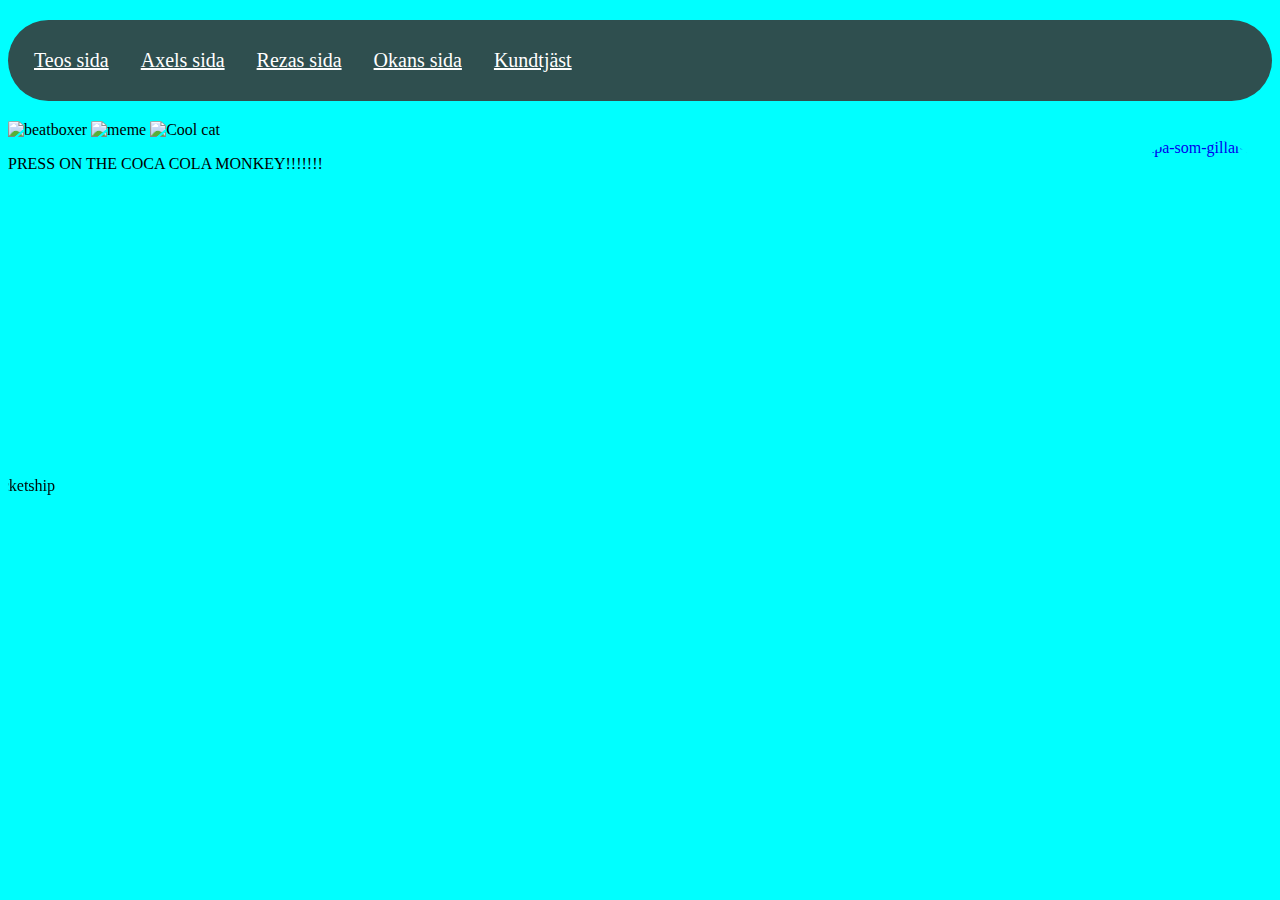
==== index.html @ 8b53c6db "la till en till !" ====
<!DOCTYPE html>
<html lang="en">
<head>
    <meta charset="UTF-8">
    <meta name="viewport" content="width=device-width, initial-scale=1.0">
    <title>Group Sak</title>
    
<style>

    body {
        background-color: aqua;
        margin: 1;
        
        
    }

    ul {
        padding: 15px 10px;

        overflow: hidden;
        list-style-type: none;
        background-color: darkslategray;
        
        text-decoration: none;
         font-size: 20px;
         border-style: none;
        border-radius: 65px 65px 65px 65px;
         
        

  
    }

    li {
        float: left;
    }

    li a {
        color: white;
        padding: 14px 16px;
        display: block;
        text-align: center;
    }

    li a:hover {
        background-color: green;
    }  
    
    img {
        object-fit: cover;
        border-radius: 6%;
        
    }

    .MONKEY {
        height: 338px;
        cursor: pointer;
        border: none;
        background-color: aqua;
        float: right;
        border-radius: 65px 65px 65px;
       
        
    }
 .MONKEY img {

    height: 338px;
    background-color: aqua;
    float: right;
    border-radius: 65px 65px 65px;
    
   

}
</style>
</head>
<body>

    <ul>
        <li><a href="teo.html" >Teos sida</a></li>
        <li><a href="axel.html" >Axels sida</a></li>
        <li><a href="reza.html" >Rezas sida</a></li>
        <li><a href="okan.html" >Okans sida</a></li>
        <li><a href="kundtjanst.html">Kundtjäst</a></li>
     </ul>

     
    <img src="https://i.ytimg.com/vi/s0ROcQ4fN_0/maxresdefault.jpg" alt="beatboxer" width= 600>
    <img src="https://images-cdn.9gag.com/photo/aYy5ZEv_700b.jpg" alt="meme" width="272">
    <img src="https://cdn.wallpapersafari.com/62/49/RpoWPU.jpg" alt="Cool cat"width= 338>
    <br>
    
    
    <a 
    
    class="MONKEY"
    
        href="https://www.youtube.com/watch?v=HZJC4D6XUG0&ab_channel=DanielDourdaine">
        <img src="https://www.dumb.com/m_pictures/c182139502463b1c170d346d0389ef4c.jpg" alt="Apa-som-gillar-cola">
        
        </button>
    </a>
   
   
   
 <p>PRESS ON THE COCA COLA MONKEY!!!!!!!</p>   
 
    
    <marquee behavior="scroll" direction="right"><img
        src="https://ih1.redbubble.net/image.4863691033.4422/raf,750x1000,075,t,000000:44f0b734a5.jpg" alt="Monkey rocketship"
        width="200">
        
    </a>
    
    </marquee>
    

</body>
</html>
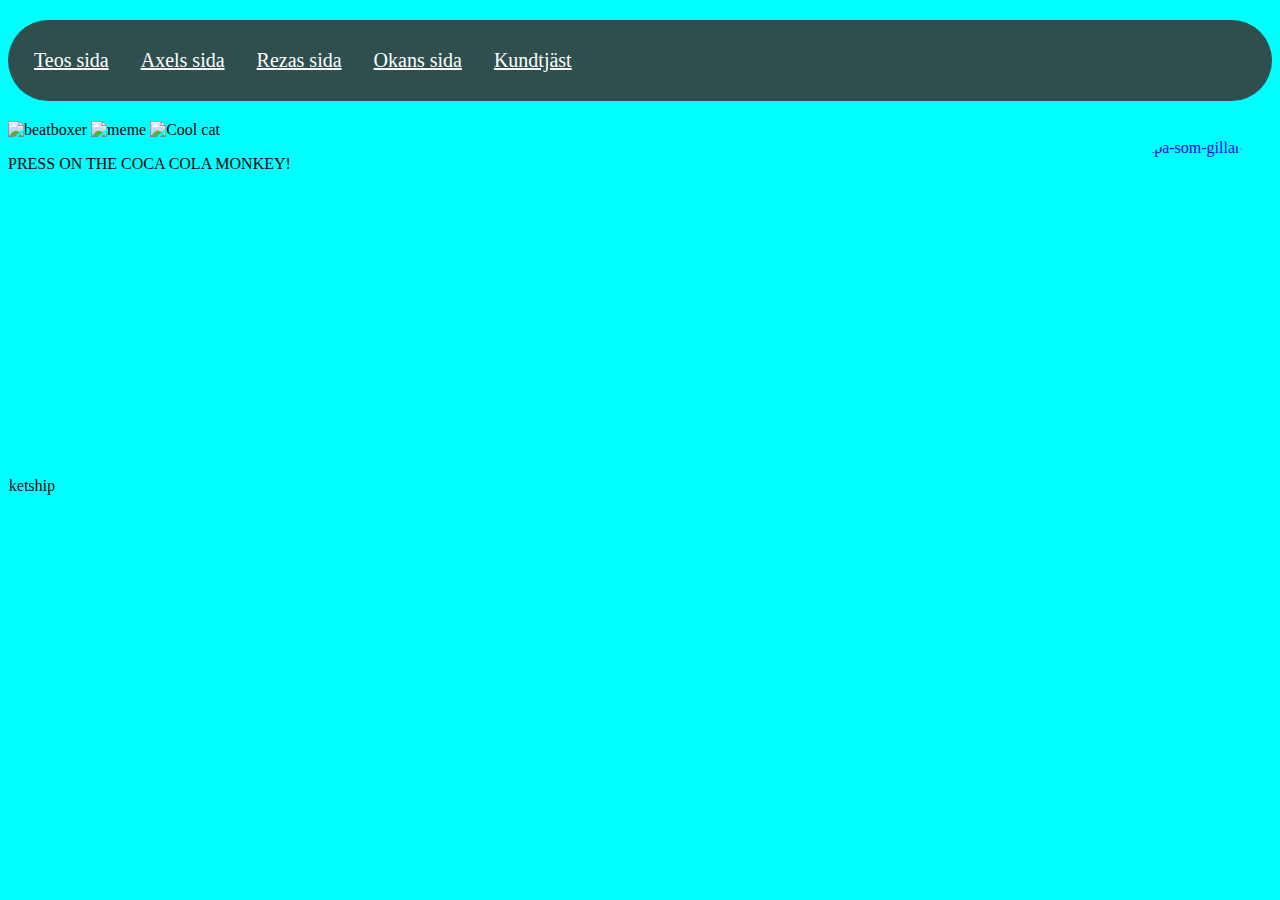
==== commit b45bca9c: "fixed it papi" ====
--- a/index.html
+++ b/index.html
@@ -103,7 +103,7 @@
    
    
    
- <p>PRESS ON THE COCA COLA MONKEY!!!!!!!</p>   
+ <p>PRESS ON THE COCA COLA MONKEY!</p>   
  
     
     <marquee behavior="scroll" direction="right"><img
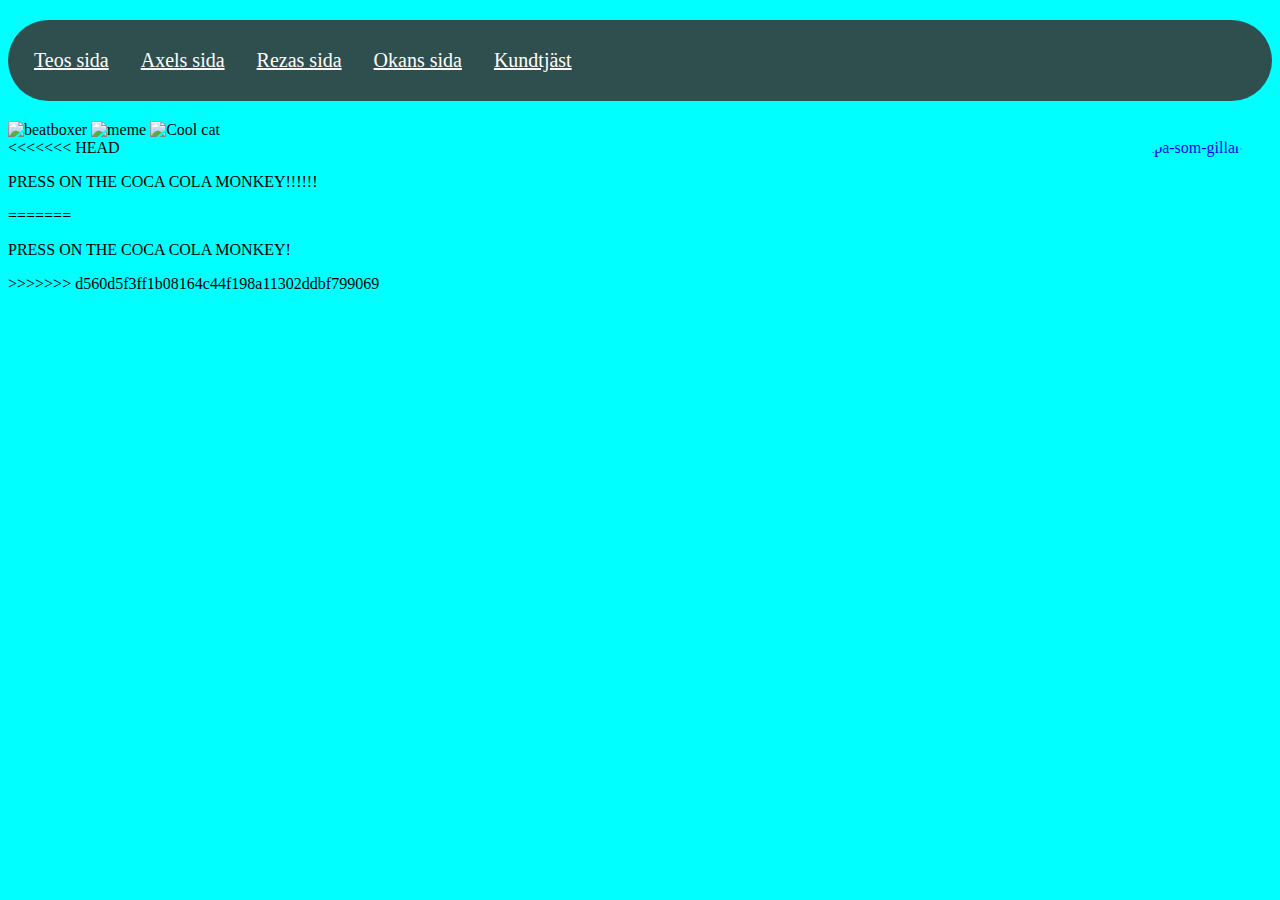
==== commit f9ef44f8: "hej" ====
--- a/index.html
+++ b/index.html
@@ -103,7 +103,11 @@
    
    
    
+<<<<<<< HEAD
+ <p>PRESS ON THE COCA COLA MONKEY!!!!!!</p>   
+=======
  <p>PRESS ON THE COCA COLA MONKEY!</p>   
+>>>>>>> d560d5f3ff1b08164c44f198a11302ddbf799069
  
     
     <marquee behavior="scroll" direction="right"><img
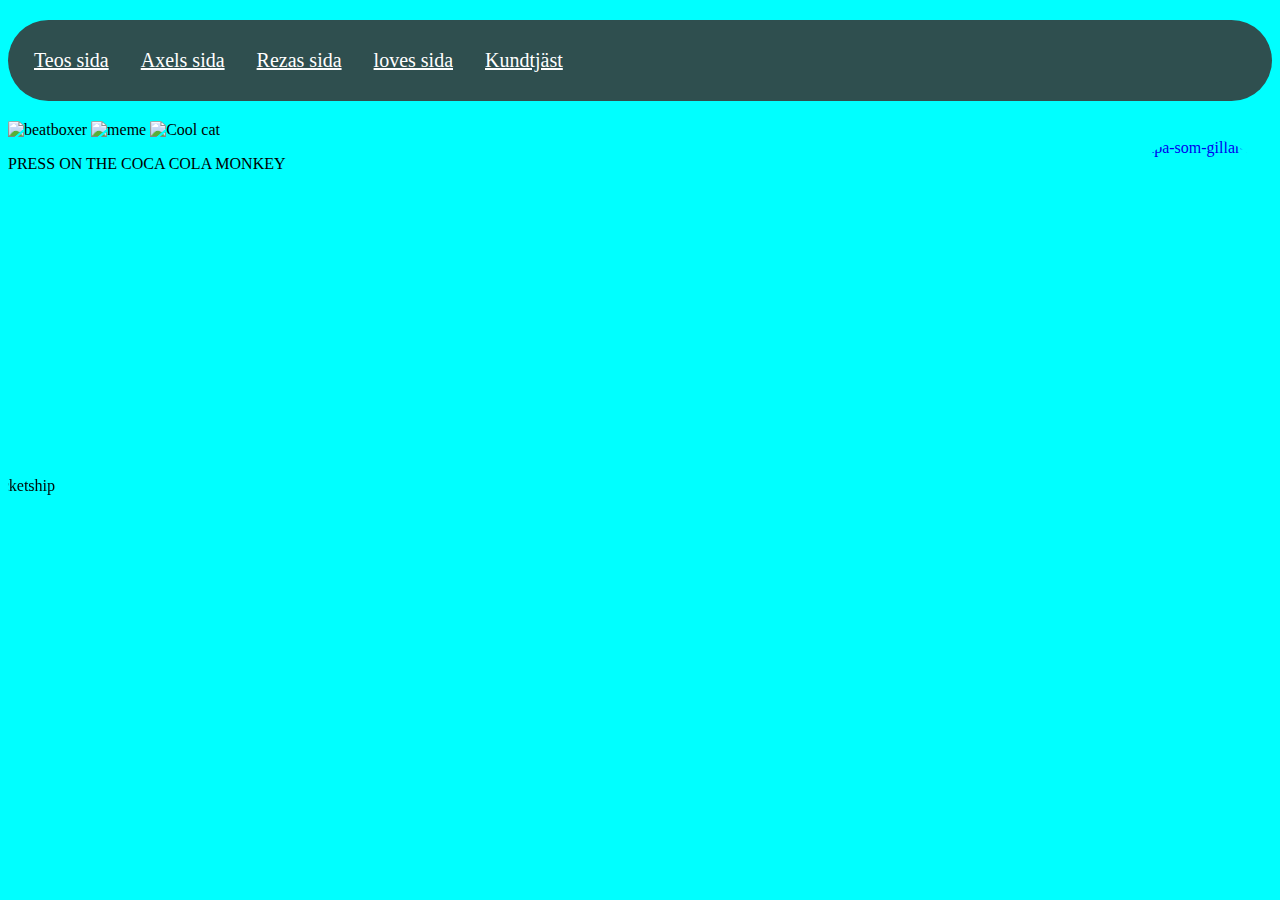
==== commit e76fc56f: "la till min sida i home page" ====
--- a/index.html
+++ b/index.html
@@ -80,7 +80,9 @@
         <li><a href="teo.html" >Teos sida</a></li>
         <li><a href="axel.html" >Axels sida</a></li>
         <li><a href="reza.html" >Rezas sida</a></li>
-        <li><a href="okan.html" >Okans sida</a></li>
+        <li><a href="love.html" >loves sida</a></li>
+       
+        
         <li><a href="kundtjanst.html">Kundtjäst</a></li>
      </ul>
 
@@ -103,11 +105,7 @@
    
    
    
-<<<<<<< HEAD
- <p>PRESS ON THE COCA COLA MONKEY!!!!!!</p>   
-=======
- <p>PRESS ON THE COCA COLA MONKEY!</p>   
->>>>>>> d560d5f3ff1b08164c44f198a11302ddbf799069
+ <p>PRESS ON THE COCA COLA MONKEY</p>   
  
     
     <marquee behavior="scroll" direction="right"><img
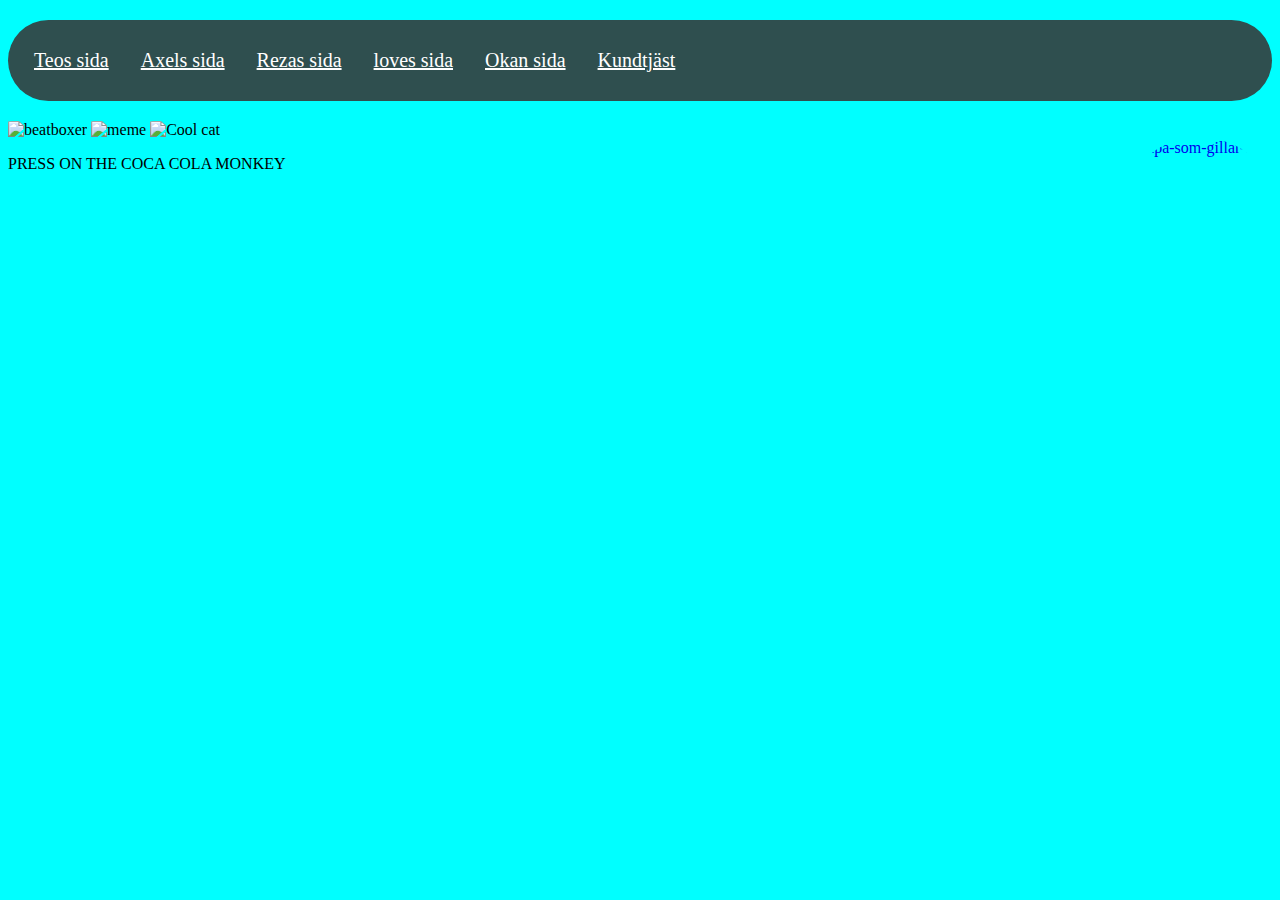
==== commit f60530df: "råkade ta bort okans sida men jag la tillbaks den" ====
--- a/index.html
+++ b/index.html
@@ -81,6 +81,7 @@
         <li><a href="axel.html" >Axels sida</a></li>
         <li><a href="reza.html" >Rezas sida</a></li>
         <li><a href="love.html" >loves sida</a></li>
+        <li><a href="okan.html" >Okan sida</a></li>
        
         
         <li><a href="kundtjanst.html">Kundtjäst</a></li>
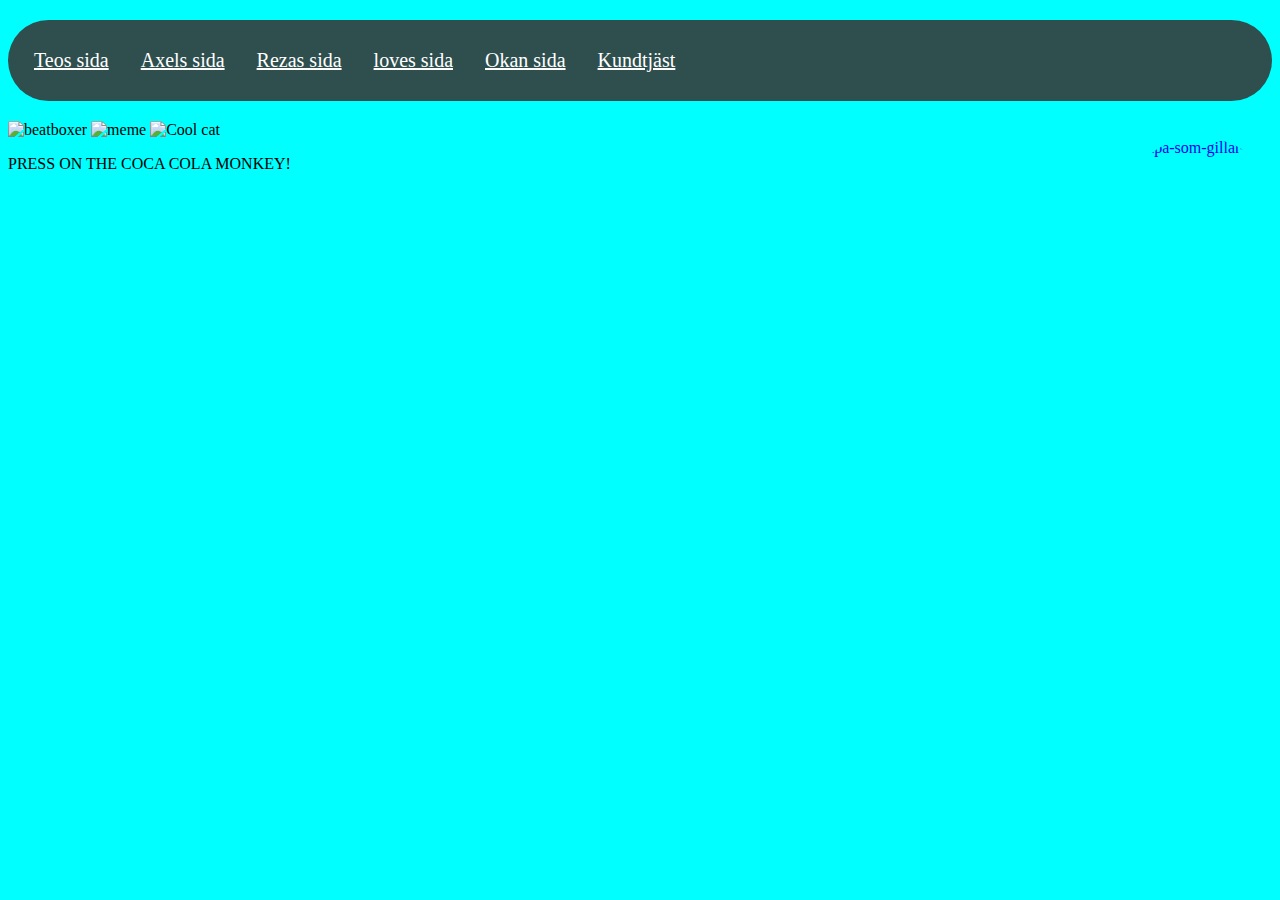
==== commit da02d51a: "Merge pull request #10 from axAlbers/love" ====
--- a/index.html
+++ b/index.html
@@ -106,7 +106,7 @@
    
    
    
- <p>PRESS ON THE COCA COLA MONKEY</p>   
+ <p>PRESS ON THE COCA COLA MONKEY!</p>   
  
     
     <marquee behavior="scroll" direction="right"><img
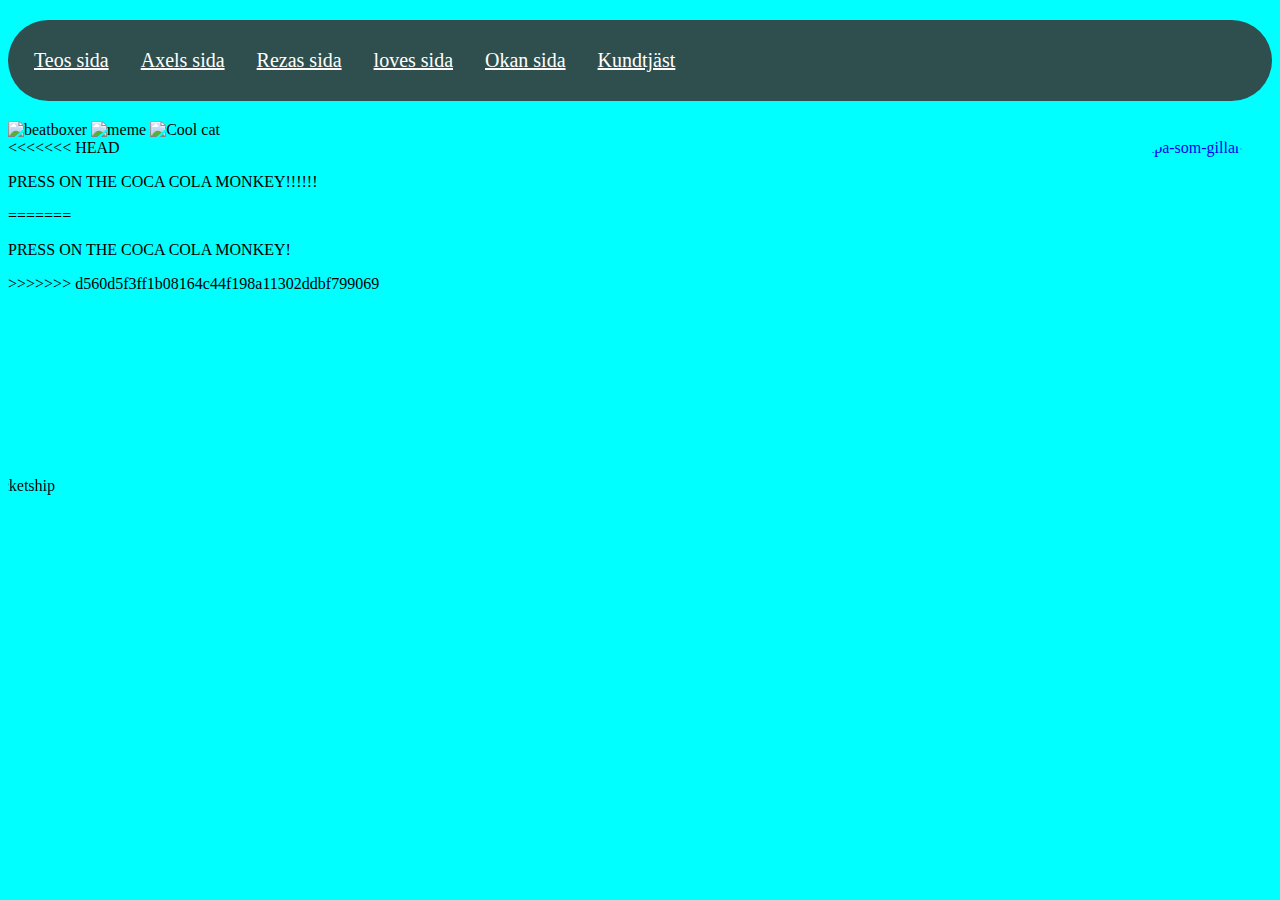
==== commit 9955582a: "Merge branch 'main' of https://github.com/axAlbers/Group-demo" ====
--- a/index.html
+++ b/index.html
@@ -106,7 +106,11 @@
    
    
    
+<<<<<<< HEAD
+ <p>PRESS ON THE COCA COLA MONKEY!!!!!!</p>   
+=======
  <p>PRESS ON THE COCA COLA MONKEY!</p>   
+>>>>>>> d560d5f3ff1b08164c44f198a11302ddbf799069
  
     
     <marquee behavior="scroll" direction="right"><img
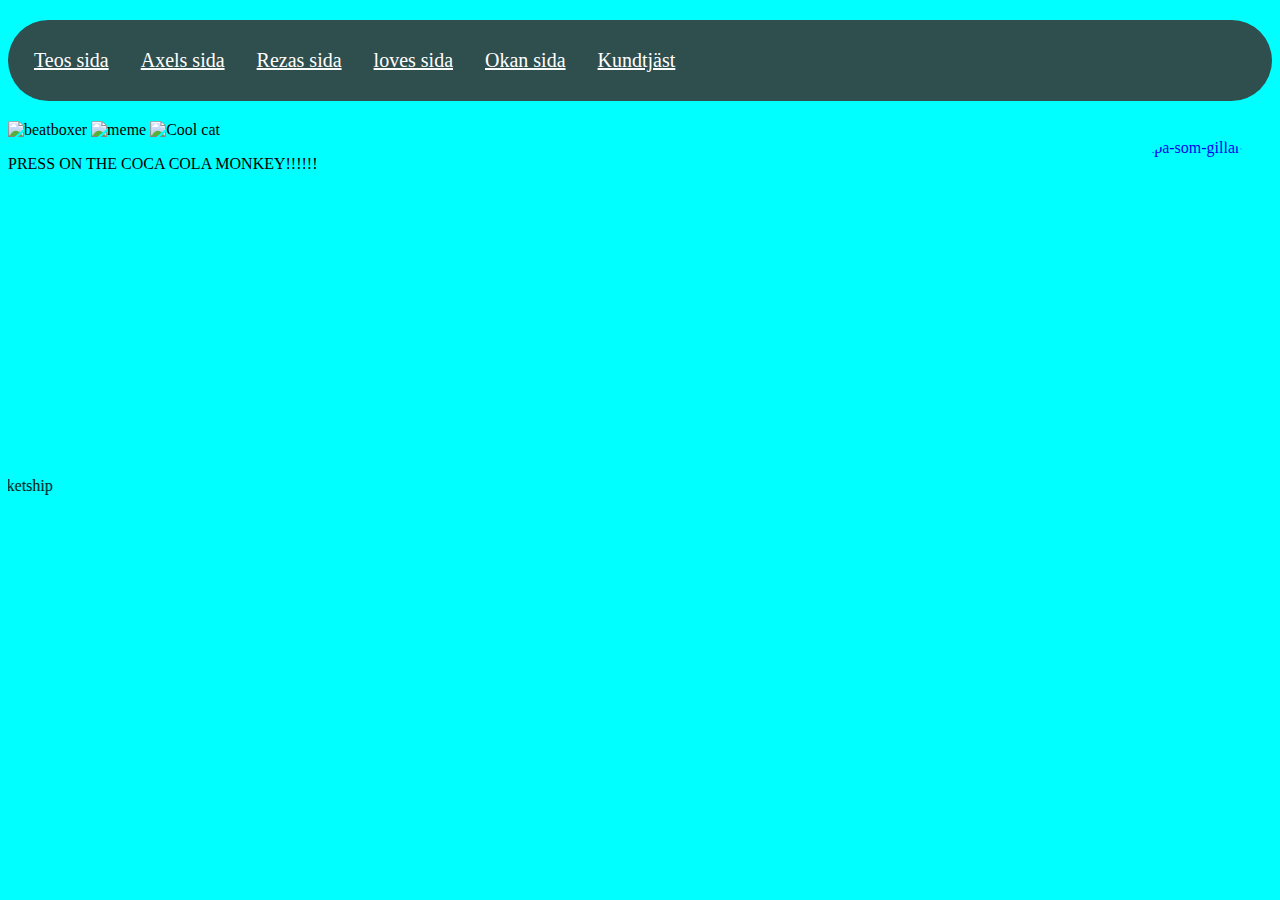
==== commit ccc0e5c7: "aa" ====
--- a/index.html
+++ b/index.html
@@ -106,11 +106,7 @@
    
    
    
-<<<<<<< HEAD
  <p>PRESS ON THE COCA COLA MONKEY!!!!!!</p>   
-=======
- <p>PRESS ON THE COCA COLA MONKEY!</p>   
->>>>>>> d560d5f3ff1b08164c44f198a11302ddbf799069
  
     
     <marquee behavior="scroll" direction="right"><img
